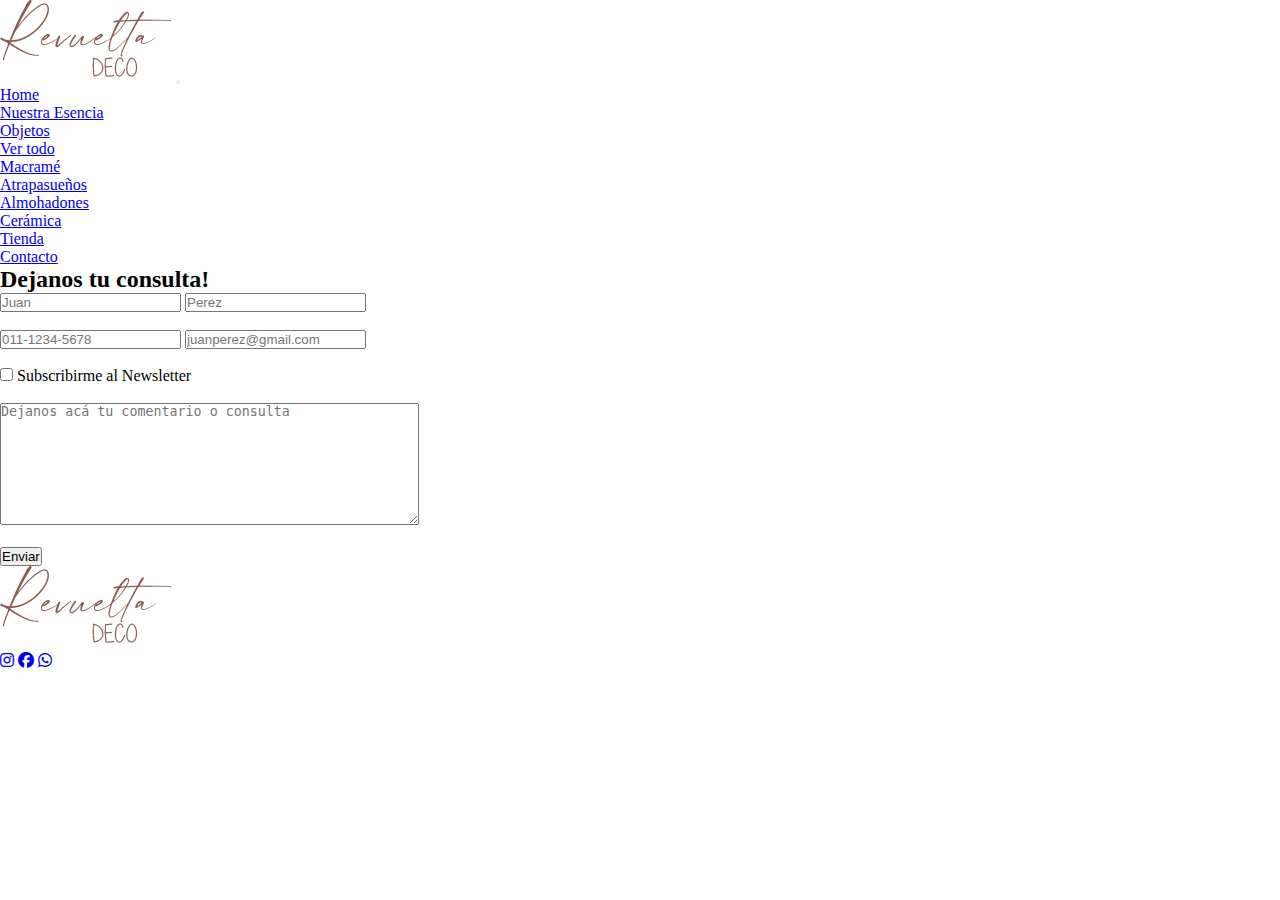
==== contacto.html @ 3d02dbf3 "agregando secciones" ====
<!DOCTYPE html>
<html lang="en">

<head>
    <meta charset="UTF-8">
    <meta http-equiv="X-UA-Compatible" content="IE=edge">
    <meta name="viewport" content="width=device-width, initial-scale=1.0">
    <link rel="shortcut icon" href="./img/favicon-32x32.png">
    <link rel="stylesheet" href="https://cdnjs.cloudflare.com/ajax/libs/font-awesome/6.1.1/css/all.min.css">
    <link href="https://cdn.jsdelivr.net/npm/bootstrap@5.2.0-beta1/dist/css/bootstrap.min.css" rel="stylesheet"
        integrity="sha384-0evHe/X+R7YkIZDRvuzKMRqM+OrBnVFBL6DOitfPri4tjfHxaWutUpFmBp4vmVor" crossorigin="anonymous">
    <link rel="stylesheet" href="./css/style.css">
    <title>Revuelta Deco</title>
</head>

<body>
    <header>
        <nav class="navbar navbar-expand-lg bg-light w-100">
            <div class="container-fluid">
              <a class="navbar-brand" href="./index.html"><img src="./img/logo0.png" alt="logorevuelta"></a>
              <button class="navbar-toggler" type="button" data-bs-toggle="collapse" data-bs-target="#navbarNavDropdown" aria-controls="navbarNavDropdown" aria-expanded="false" aria-label="Toggle navigation">
                <span class="navbar-toggler-icon"></span>
              </button>
              <div class="collapse navbar-collapse" id="navbarNavDropdown">
                <ul class="navbar-nav">
                  <li class="nav-item">
                    <a class="nav-link" aria-current="page" href="./index.html">Home</a>
                  </li>
                  <li class="nav-item">
                    <a class="nav-link" href="./nuestraesencia.html">Nuestra Esencia</a>
                  </li>
                  <li class="nav-item dropdown">
                    <a class="nav-link dropdown-toggle" href="./objetos.html" id="navbarDropdownMenuLink" role="button" data-bs-toggle="dropdown" aria-expanded="false">
                      Objetos
                    </a>
                    <ul class="dropdown-menu" aria-labelledby="navbarDropdownMenuLink">
                        <li><a class="dropdown-item" href="./objetos.html">Ver todo</a></li>
                      <li><a class="dropdown-item" href="#">Macramé</a></li>
                      <li><a class="dropdown-item" href="#">Atrapasueños</a></li>
                      <li><a class="dropdown-item" href="#">Almohadones</a></li>
                      <li><a class="dropdown-item" href="#">Cerámica</a></li>
                    </ul>
                  </li>
                  <li class="nav-item">
                    <a class="nav-link" href="./tienda.html">Tienda</a>
                  </li>
                  <li class="nav-item">
                    <a class="nav-link" href="./contacto.html">Contacto</a>
                </ul>
              </div>
            </div>
          </nav>

    </header>

    <main>
        <div class="titulo">
        <h2>Dejanos tu consulta!</h2>
    </div>
<div class="form">
        <form action="#" method="get">
            <label>
                <input type="text" placeholder="Juan" name="nombre">
                <input type="text" placeholder="Perez" name="apellido">
            </label>
            <br><br>
            <input type="number" placeholder="011-1234-5678">
            <input type="email" placeholder="juanperez@gmail.com" name="correo electronico">
            <br><br>
            <label>
                <input type="checkbox" name="noticias">
                <span>Subscribirme al Newsletter</span>

            </label>
            <br><br>
            <textarea placeholder="Dejanos acá tu comentario o consulta" name="Comentario" id="" cols="50"
                rows="8"></textarea>
            <br><br>
            <div class="submit">
                <button type="submit">Enviar</button>
            </div>
        </form>
      </div>



    </main>

    <footer>
        <div class="logo2">
            <a href="./index.html"><img src="./img/logo0.png" alt="logorevuelta"></a>
        </div>
        <section class="footer">
            <div class="redes">
                <a href="http://instagram.com/revueltadeco/"><i class="fa-brands fa-instagram"></i></a>
                <a href="#"><i class="fa-brands fa-facebook"></i></a>
                <a href="#"><i class="fa-brands fa-whatsapp"></i></a>
            </div>
        </section>



    </footer>

    <script src="https://cdn.jsdelivr.net/npm/bootstrap@5.2.0-beta1/dist/js/bootstrap.bundle.min.js"
        integrity="sha384-pprn3073KE6tl6bjs2QrFaJGz5/SUsLqktiwsUTF55Jfv3qYSDhgCecCxMW52nD2"
        crossorigin="anonymous"></script>
</body>

</html>
---- css/style.css ----
* {
  padding: 0;
  margin: 0; }
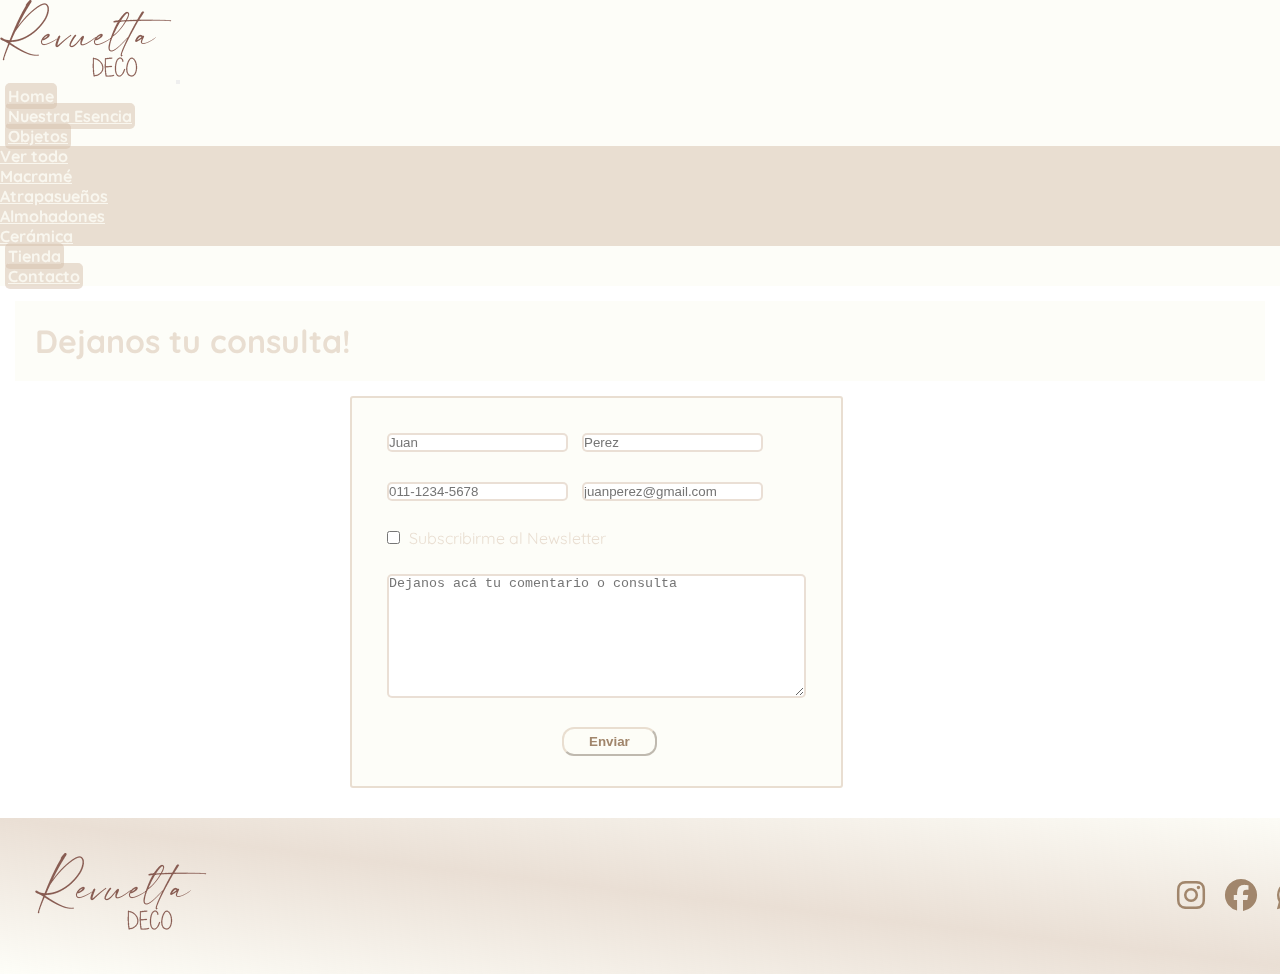
==== commit c62fcde4: "creando variables" ====
--- a/contacto.html
+++ b/contacto.html
@@ -55,7 +55,7 @@
 
     <main>
         <div class="titulo">
-        <h2>Dejanos tu consulta!</h2>
+        <h1>Dejanos tu consulta!</h1>
     </div>
 <div class="form">
         <form action="#" method="get">
--- a/css/style.css
+++ b/css/style.css
@@ -1,3 +1,292 @@
+@import url("https://fonts.googleapis.com/css2?family=Holtwood+One+SC&family=Quicksand:wght@300&display=swap");
 * {
   padding: 0;
   margin: 0; }
+
+.sectionhome .textohome p, .parrafoobjetos {
+  background-color: #fdfdf6cd;
+  color: #a1866c; }
+
+body {
+  width: 100vw;
+  background-image: url("../img/fondo-palmeras.jpg");
+  filter: opacity(100%);
+  background-size: 100% 120%;
+  background-repeat: no-repeat; }
+
+.navbar {
+  background-color: #fdfdf6cd !important; }
+  .navbar .navbar-toggler {
+    color: #d4bea97e;
+    border-radius: 5px #fdfdf6cd; }
+  .navbar .collapse {
+    justify-content: end; }
+    .navbar .collapse .navbar-nav {
+      align-items: flex-end; }
+      .navbar .collapse .navbar-nav .nav-link {
+        font-family: "Quicksand", sans-serif;
+        font-weight: bold;
+        background-color: #d4bea97e;
+        color: #fdfdf6cd;
+        margin: 5px;
+        padding: 3px;
+        border-radius: 5px;
+        text-align: center;
+        width: 150px; }
+        .navbar .collapse .navbar-nav .nav-link:hover {
+          background-color: #fdfdf6cd;
+          color: #a1866c; }
+      .navbar .collapse .navbar-nav .dropdown-menu {
+        background-color: #d4bea97e;
+        border: 0px; }
+        .navbar .collapse .navbar-nav .dropdown-menu .dropdown-item {
+          color: #fdfdf6cd;
+          font-family: "Quicksand", sans-serif;
+          font-weight: bold; }
+          .navbar .collapse .navbar-nav .dropdown-menu .dropdown-item:hover {
+            background-color: #fdfdf6cd;
+            color: #a1866c; }
+
+footer {
+  background-image: linear-gradient(to top right, #fdfdf6cd, #d4bea97e, #fdfdf6cd);
+  padding: 35px;
+  height: 25%;
+  width: 100vw;
+  display: flex;
+  justify-content: space-between;
+  align-items: center; }
+  footer .redes {
+    display: flex;
+    flex-direction: row; }
+    footer .redes a {
+      padding: 10px;
+      font-size: 32px;
+      color: #a1866c;
+      text-align: center;
+      text-decoration: none; }
+
+.sectionhome {
+  display: flex; }
+  .sectionhome .imghome img {
+    width: 400px;
+    margin: 10px 100px;
+    padding: 15px;
+    background-color: #d4bea97e;
+    border-radius: 3px; }
+  .sectionhome .textohome p {
+    font-family: "Quicksand", sans-serif;
+    font-size: 25px;
+    width: 600px;
+    margin: 50px 0px 20px 30px;
+    padding: 30px;
+    padding-bottom: 80px;
+    border-radius: 3px; }
+  .sectionhome .textohome .buttonconocenos {
+    margin-top: -80px; }
+    .sectionhome .textohome .buttonconocenos a {
+      font-family: "Quicksand", sans-serif;
+      font-size: 18px;
+      margin-left: 400px;
+      text-decoration: none;
+      background-color: #fdfdf6cd;
+      color: #a1866c;
+      font-weight: 600;
+      padding: 5px 25px 5px 25px;
+      border-radius: 12px;
+      border: 2px #a1866c; }
+      .sectionhome .textohome .buttonconocenos a:hover {
+        background-color: #a1866c;
+        color: #fdfdf6cd;
+        font-weight: bold; }
+
+.basehome {
+  display: flex;
+  flex-direction: row;
+  align-items: center; }
+  .basehome img {
+    width: 280px;
+    height: auto;
+    padding: 10px;
+    margin: 50px 30px 100px 50px;
+    background-color: #d4bea97e; }
+    .basehome img:hover {
+      transform: scale(1.2);
+      transition: 1.2s;
+      cursor: pointer; }
+  .basehome .buttontienda {
+    display: inline-flex; }
+    .basehome .buttontienda a {
+      text-align: center;
+      margin: 500px 30px 400px 20px;
+      text-decoration: none;
+      font-family: "Quicksand", sans-serif;
+      font-size: 18px;
+      display: inline-block;
+      margin: 5px 0px 0px 10px;
+      background-color: #fdfdf6cd;
+      color: #a1866c;
+      font-weight: 600;
+      padding: 5px 25px 5px 25px;
+      border-radius: 12px;
+      border-color: 2px #a1866c; }
+      .basehome .buttontienda a:hover {
+        background-color: #a1866c;
+        color: #fdfdf6cd;
+        font-weight: bold; }
+
+.esencia {
+  display: flex;
+  flex-direction: row;
+  align-items: center;
+  margin: 30px; }
+  .esencia p {
+    background-color: #fdfdf6cd;
+    color: #a1866c;
+    font-size: 20px;
+    font-family: "Quicksand", sans-serif;
+    width: 500px;
+    padding: 30px;
+    padding-bottom: 80px;
+    margin: 50px; }
+  .esencia img {
+    width: 450px;
+    margin: 50px;
+    padding: 10px;
+    background-color: #d4bea97e; }
+
+main img {
+  width: 100px;
+  margin-left: 450px;
+  margin-top: -330px; }
+
+.parrafoobjetos {
+  display: block;
+  text-align: justify;
+  padding: 22px;
+  margin: 40px;
+  font-family: "Quicksand", sans-serif;
+  font-size: 15px; }
+
+.imgobjetos {
+  display: flex;
+  align-items: center;
+  margin: 20px; }
+  .imgobjetos .caja {
+    display: flex;
+    flex-direction: column;
+    align-items: center; }
+    .imgobjetos .caja img {
+      background-color: #d4bea97e;
+      width: 210px;
+      height: auto;
+      padding: 6px;
+      margin: 40px 40px 10px 40px; }
+    .imgobjetos .caja .textobjetos {
+      font-family: 'Quicksand', sans-serif;
+      font-size: 15px;
+      font-weight: bold;
+      display: inline-block;
+      background-color: #fdfdf6cd;
+      color: #a1866c;
+      padding: 4px; }
+
+.container {
+  width: 100%;
+  height: 100%;
+  display: flex;
+  flex-wrap: wrap;
+  margin: 10px 10px 10px 60px; }
+  .container .card {
+    padding: 5px;
+    width: 250px;
+    height: 380px;
+    border-radius: 8px;
+    box-shadow: 0 .5px .5px;
+    overflow-y: hidden;
+    margin: 10px;
+    margin-bottom: 50px;
+    text-align: center;
+    transition: all 0.25s;
+    background-color: #fdfdf6cd;
+    align-items: center; }
+    .container .card img {
+      padding: 2px;
+      width: 200px;
+      height: 250px; }
+    .container .card p {
+      font-family: "Quicksand", sans-serif;
+      background-color: #fdfdf6cd;
+      font-size: 16px;
+      padding: 5px 2px 5px 2px;
+      margin: 2px;
+      color: #a1866c;
+      border-radius: 3px; }
+    .container .card h4 {
+      font-family: "Quicksand", sans-serif;
+      color: #a1866c;
+      font-size: 18px;
+      margin: 8px 0 8px;
+      padding: 2px;
+      background-color: #fdfdf6cd;
+      border-radius: 3px; }
+    .container .card a {
+      text-decoration: none;
+      color: #fdfdf6cd;
+      font-size: 15px;
+      font-family: "Quicksand", sans-serif;
+      background-color: #a1866c;
+      border-radius: 5px;
+      padding: 4px;
+      margin: 2px; }
+      .container .card a:hover {
+        box-shadow: 0 3px 4px 0;
+        transform: scale(1.1);
+        background-color: #fdfdf6cd;
+        color: #a1866c;
+        font-weight: bold;
+        transition: 0.5s; }
+
+.form {
+  width: 100%; }
+  .form form {
+    display: inline-block;
+    padding: 30px;
+    margin-left: 350px;
+    margin-bottom: 30px;
+    background-color: #fdfdf6cd;
+    color: #d4bea97e;
+    border: #d4bea97e solid 2px;
+    border-radius: 3px;
+    font-family: "Quicksand", sans-serif;
+    align-items: center; }
+    .form form input {
+      margin: 5px;
+      border: #d4bea97e solid 2px;
+      border-radius: 5px; }
+    .form form textarea {
+      margin: 5px;
+      border: #d4bea97e solid 2px;
+      border-radius: 5px; }
+    .form form button {
+      background-color: #fdfdf6cd;
+      color: #a1866c;
+      font-weight: 600;
+      padding: 5px 25px 5px 25px;
+      border-radius: 12px;
+      border-color: #d4bea97e;
+      margin-left: 180px; }
+      .form form button:hover {
+        background-color: #a1866c;
+        color: #fdfdf6cd;
+        font-weight: bold; }
+
+.titulo {
+  display: block; }
+  .titulo h1 {
+    font-family: "Quicksand", sans-serif;
+    font-size: 2rem;
+    background-color: #fdfdf6cd;
+    color: #d4bea97e;
+    text-align: left;
+    padding: 20px;
+    margin: 15px; }
